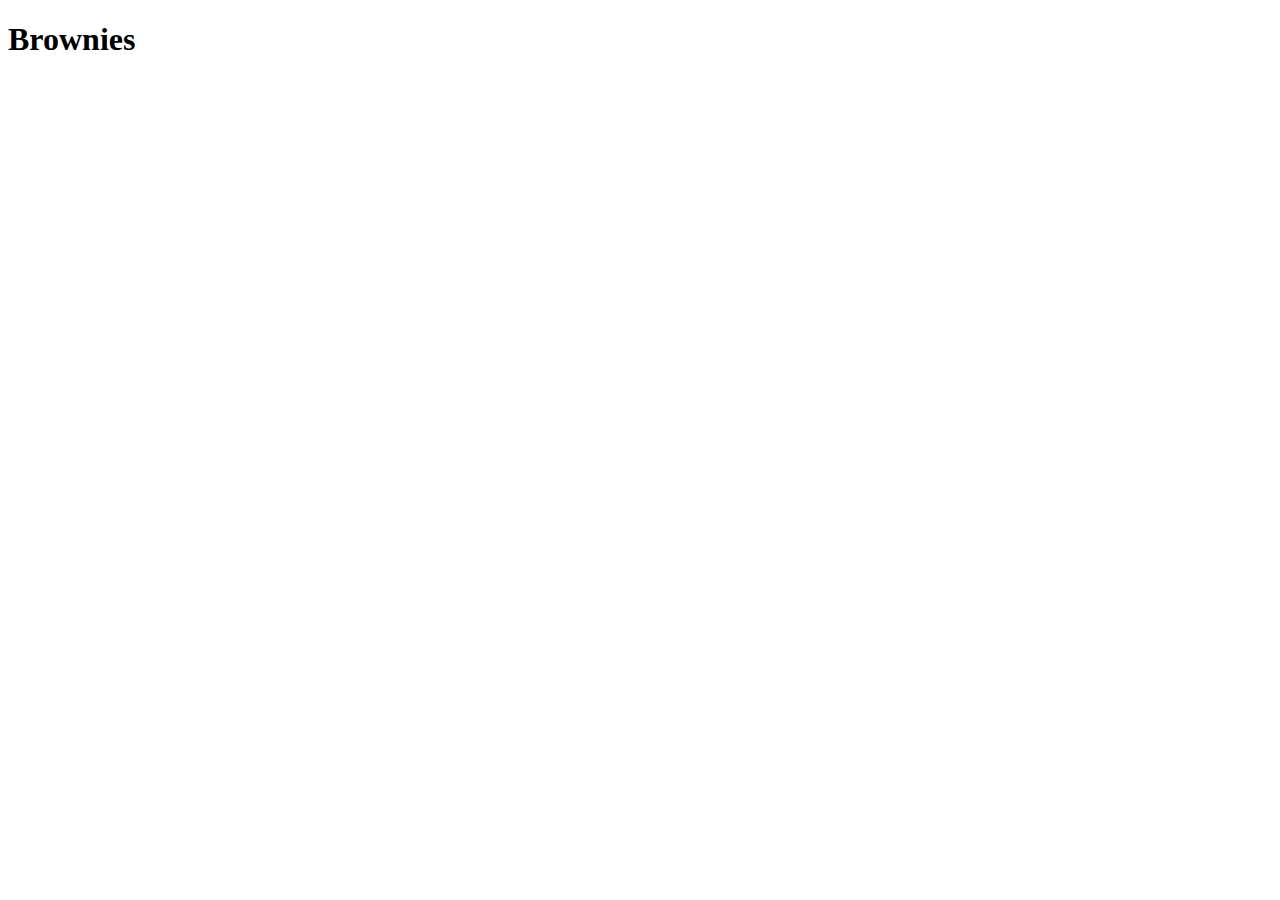
==== recipes/brownies.html @ 731686d1 "Add link to brownies recipe" ====
<!DOCTYPE html>
<html>
    <head>
        <meta charset="utf-8">
        <meta http-equiv="X-UA-Compatible" content="IE=edge">
        <title>-Brownies - Odin Recipes!</title>
        <meta name="description" content="Multiple recipes for The Odin Project">
        <meta name="viewport" content="width=device-width, initial-scale=1">
        <link rel="stylesheet" href="">
    </head>
    <body>
        <h1>Brownies</h1>
        
        <script src="" async defer></script>
    </body>
</html>
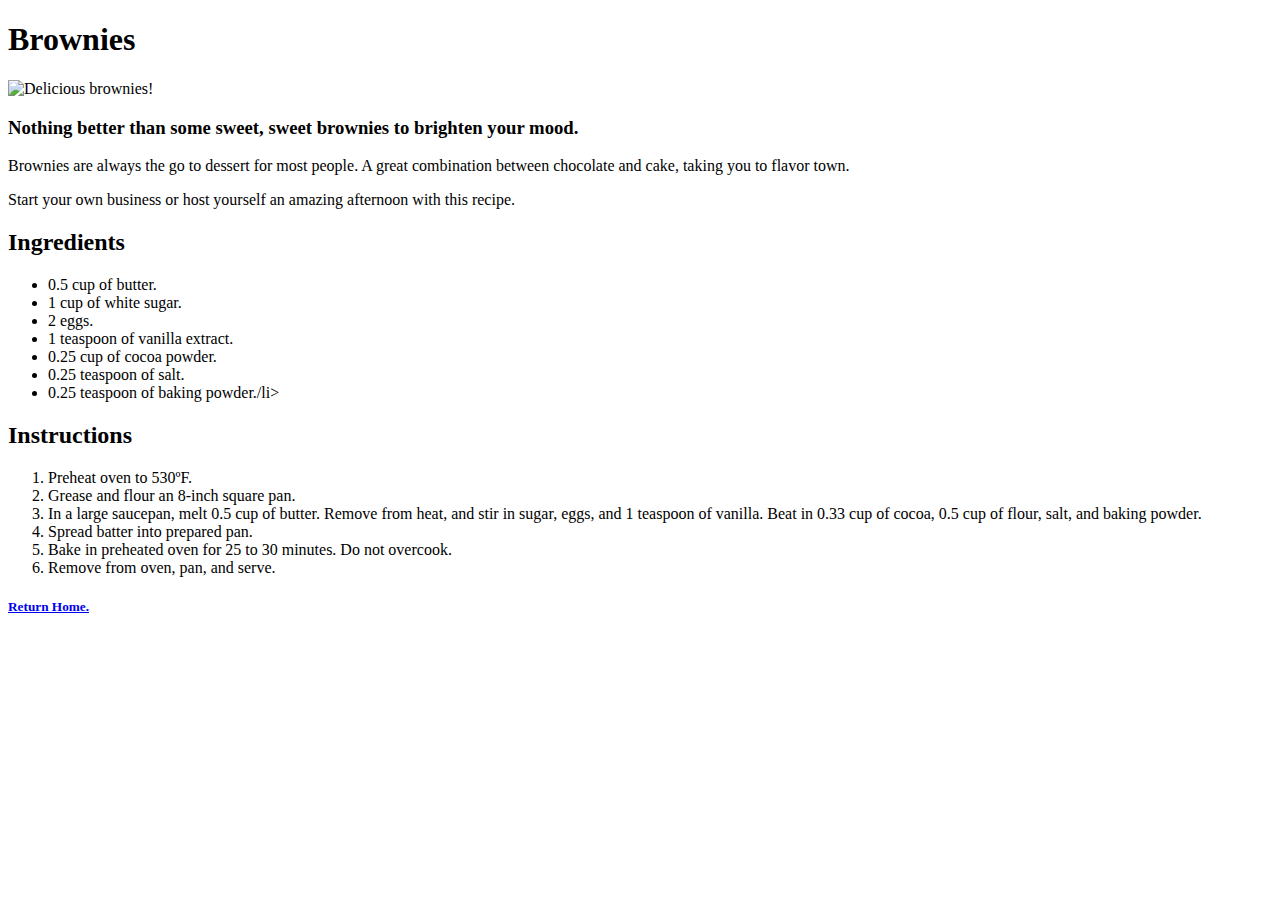
==== commit dccc166f: "Add brownie recipe and image" ====
--- a/recipes/brownies.html
+++ b/recipes/brownies.html
@@ -3,14 +3,37 @@
     <head>
         <meta charset="utf-8">
         <meta http-equiv="X-UA-Compatible" content="IE=edge">
-        <title>-Brownies - Odin Recipes!</title>
+        <title>Brownies - Odin Recipes!</title>
         <meta name="description" content="Multiple recipes for The Odin Project">
         <meta name="viewport" content="width=device-width, initial-scale=1">
         <link rel="stylesheet" href="">
     </head>
     <body>
         <h1>Brownies</h1>
-        
+        <img src="/odin-recipes/images/brownies.jpg" alt="Delicious brownies!">
+        <h3><strong>Nothing better than some sweet, sweet brownies to brighten your mood.</strong></h3>
+        <p>Brownies are always the go to dessert for most people. A great combination between chocolate and cake, taking you to flavor town.</p>
+        <p>Start your own business or host yourself an amazing afternoon with this recipe.</p>
+        <h2><strong>Ingredients</strong></h2>
+        <ul>
+            <li>0.5 cup of butter.</li>
+            <li>1 cup of white sugar.</li>
+            <li>2 eggs.</li>
+            <li>1 teaspoon of vanilla extract.</li>
+            <li>0.25 cup of cocoa powder.</li>
+            <li>0.25 teaspoon of salt.</li>
+            <li>0.25 teaspoon of baking powder./li>
+        </ul>
+        <h2><strong>Instructions</strong></h2>
+        <ol>
+            <li>Preheat oven to 530ºF.</li>
+            <li>Grease and flour an 8-inch square pan.</li>
+            <li>In a large saucepan, melt 0.5 cup of butter. Remove from heat, and stir in sugar, eggs, and 1 teaspoon of vanilla. Beat in 0.33 cup of cocoa, 0.5 cup of flour, salt, and baking powder.</li>
+            <li>Spread batter into prepared pan.</li>
+            <li>Bake in preheated oven for 25 to 30 minutes. Do not overcook.</li>
+            <li>Remove from oven, pan, and serve.</li>
+        </ol>
+        <h5><a href="/odin-recipes/index.html">Return Home.</a></h5>
         <script src="" async defer></script>
     </body>
 </html>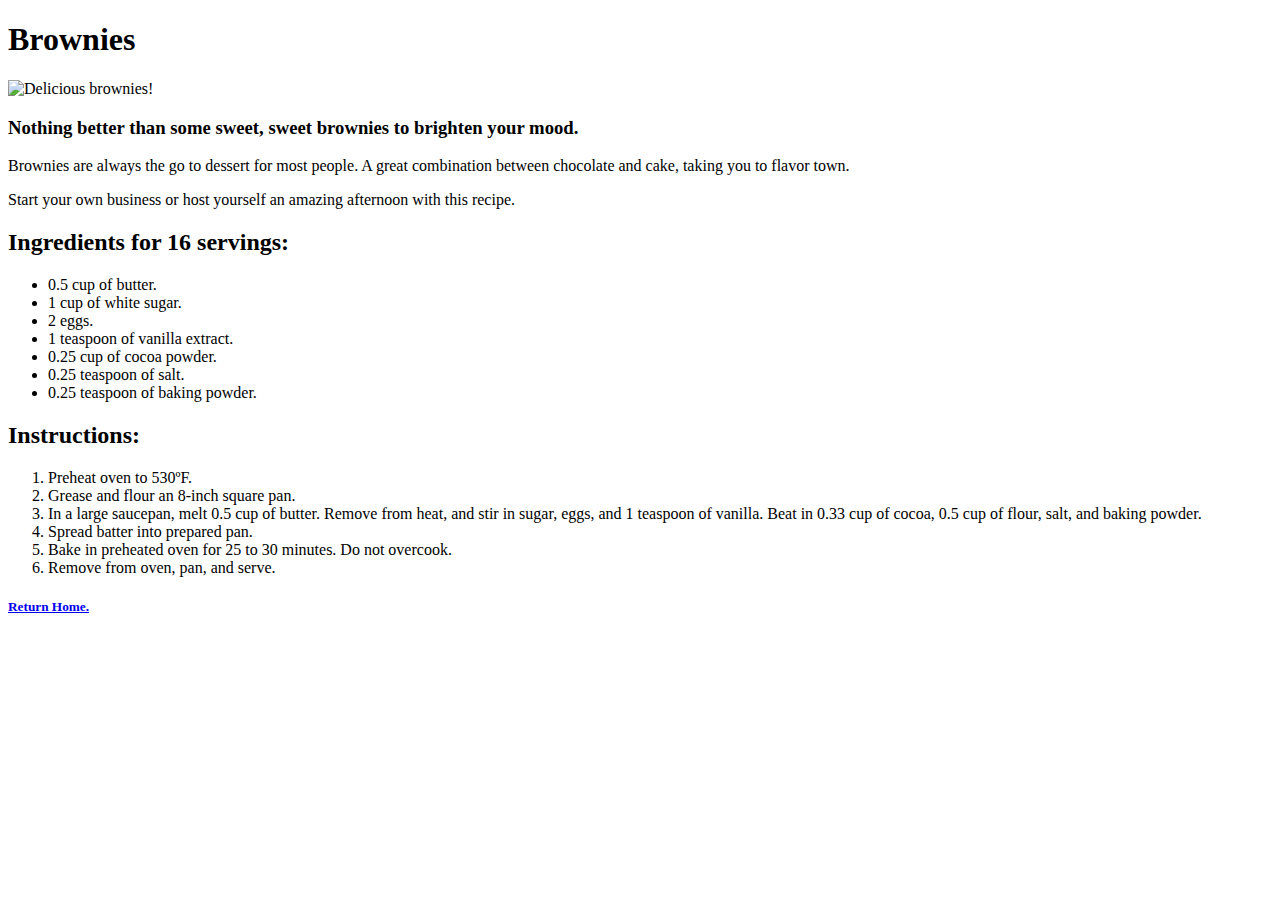
==== commit 84041d24: "Add cupcake recipes and make small fixes" ====
--- a/recipes/brownies.html
+++ b/recipes/brownies.html
@@ -14,7 +14,7 @@
         <h3><strong>Nothing better than some sweet, sweet brownies to brighten your mood.</strong></h3>
         <p>Brownies are always the go to dessert for most people. A great combination between chocolate and cake, taking you to flavor town.</p>
         <p>Start your own business or host yourself an amazing afternoon with this recipe.</p>
-        <h2><strong>Ingredients</strong></h2>
+        <h2><strong>Ingredients for 16 servings:</strong></h2>
         <ul>
             <li>0.5 cup of butter.</li>
             <li>1 cup of white sugar.</li>
@@ -22,9 +22,9 @@
             <li>1 teaspoon of vanilla extract.</li>
             <li>0.25 cup of cocoa powder.</li>
             <li>0.25 teaspoon of salt.</li>
-            <li>0.25 teaspoon of baking powder./li>
+            <li>0.25 teaspoon of baking powder.</li>
         </ul>
-        <h2><strong>Instructions</strong></h2>
+        <h2><strong>Instructions:</strong></h2>
         <ol>
             <li>Preheat oven to 530ºF.</li>
             <li>Grease and flour an 8-inch square pan.</li>
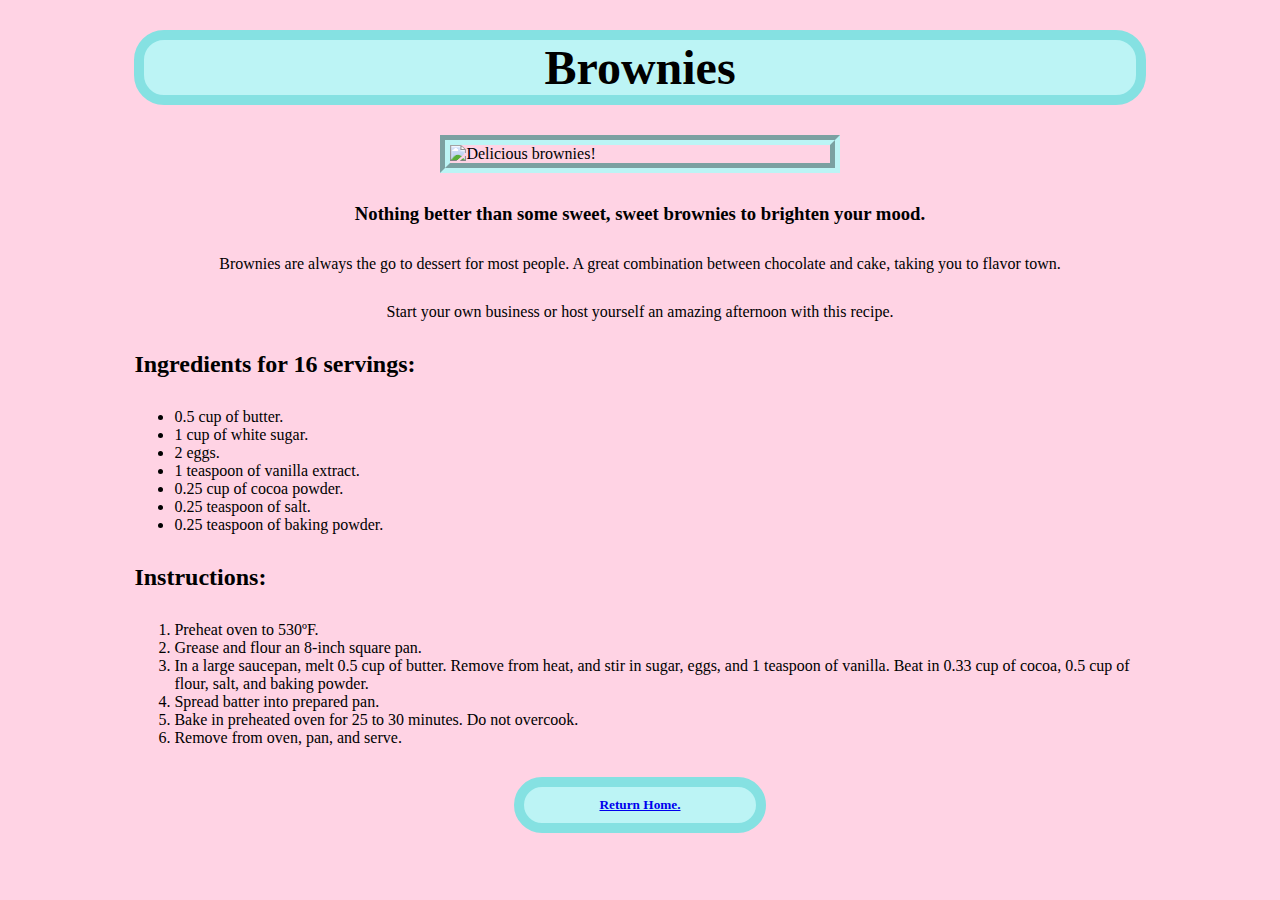
==== commit fcf21487: "Add stylesheet to recipes" ====
--- a/recipes/brownies.html
+++ b/recipes/brownies.html
@@ -6,7 +6,7 @@
         <title>Brownies - Odin Recipes!</title>
         <meta name="description" content="Multiple recipes for The Odin Project">
         <meta name="viewport" content="width=device-width, initial-scale=1">
-        <link rel="stylesheet" href="">
+        <link rel="stylesheet" href="recipes.css">
     </head>
     <body>
         <h1>Brownies</h1>
--- a/recipes/recipes.css
+++ b/recipes/recipes.css
@@ -0,0 +1,60 @@
+h1{
+    text-align: center;
+    font-size: 3em;
+    margin-top: 30px;
+    margin-bottom: 30px;
+    margin-left: 10%;
+    margin-right: 10%;
+    border-style: solid;
+    border-width: 10px;
+    border-radius: 30px;
+    border-color: #85e1e2;
+    background-color: #BCF4F5;
+}
+
+h5{
+    text-align: center;
+    margin-top: 30px;
+    margin-bottom: 30px;
+    margin-left: 40%;
+    margin-right: 40%;
+    border-style: solid;
+    border-width: 10px;
+    border-radius: 30px;
+    border-color: #85e1e2;
+    background-color: #BCF4F5;
+    padding: 10px;
+}
+
+h3,
+p{
+    text-align: center;
+    margin-top: 30px;
+    margin-bottom: 30px;
+    margin-left: 10%;
+    margin-right: 10%;
+}
+
+h2,
+ol,
+ul{
+    margin-top: 30px;
+    margin-bottom: 30px;
+    margin-left: 10%;
+    margin-right: 10%;
+}
+
+body{
+    background-color: #ffd3e4;
+}
+
+img{
+    display: block;
+    width: 30%;
+    height: auto;
+    margin-left: auto;
+    margin-right: auto;
+    border-style: groove;
+    border-width: 10px;
+    border-color: #BCF4F5;
+}   